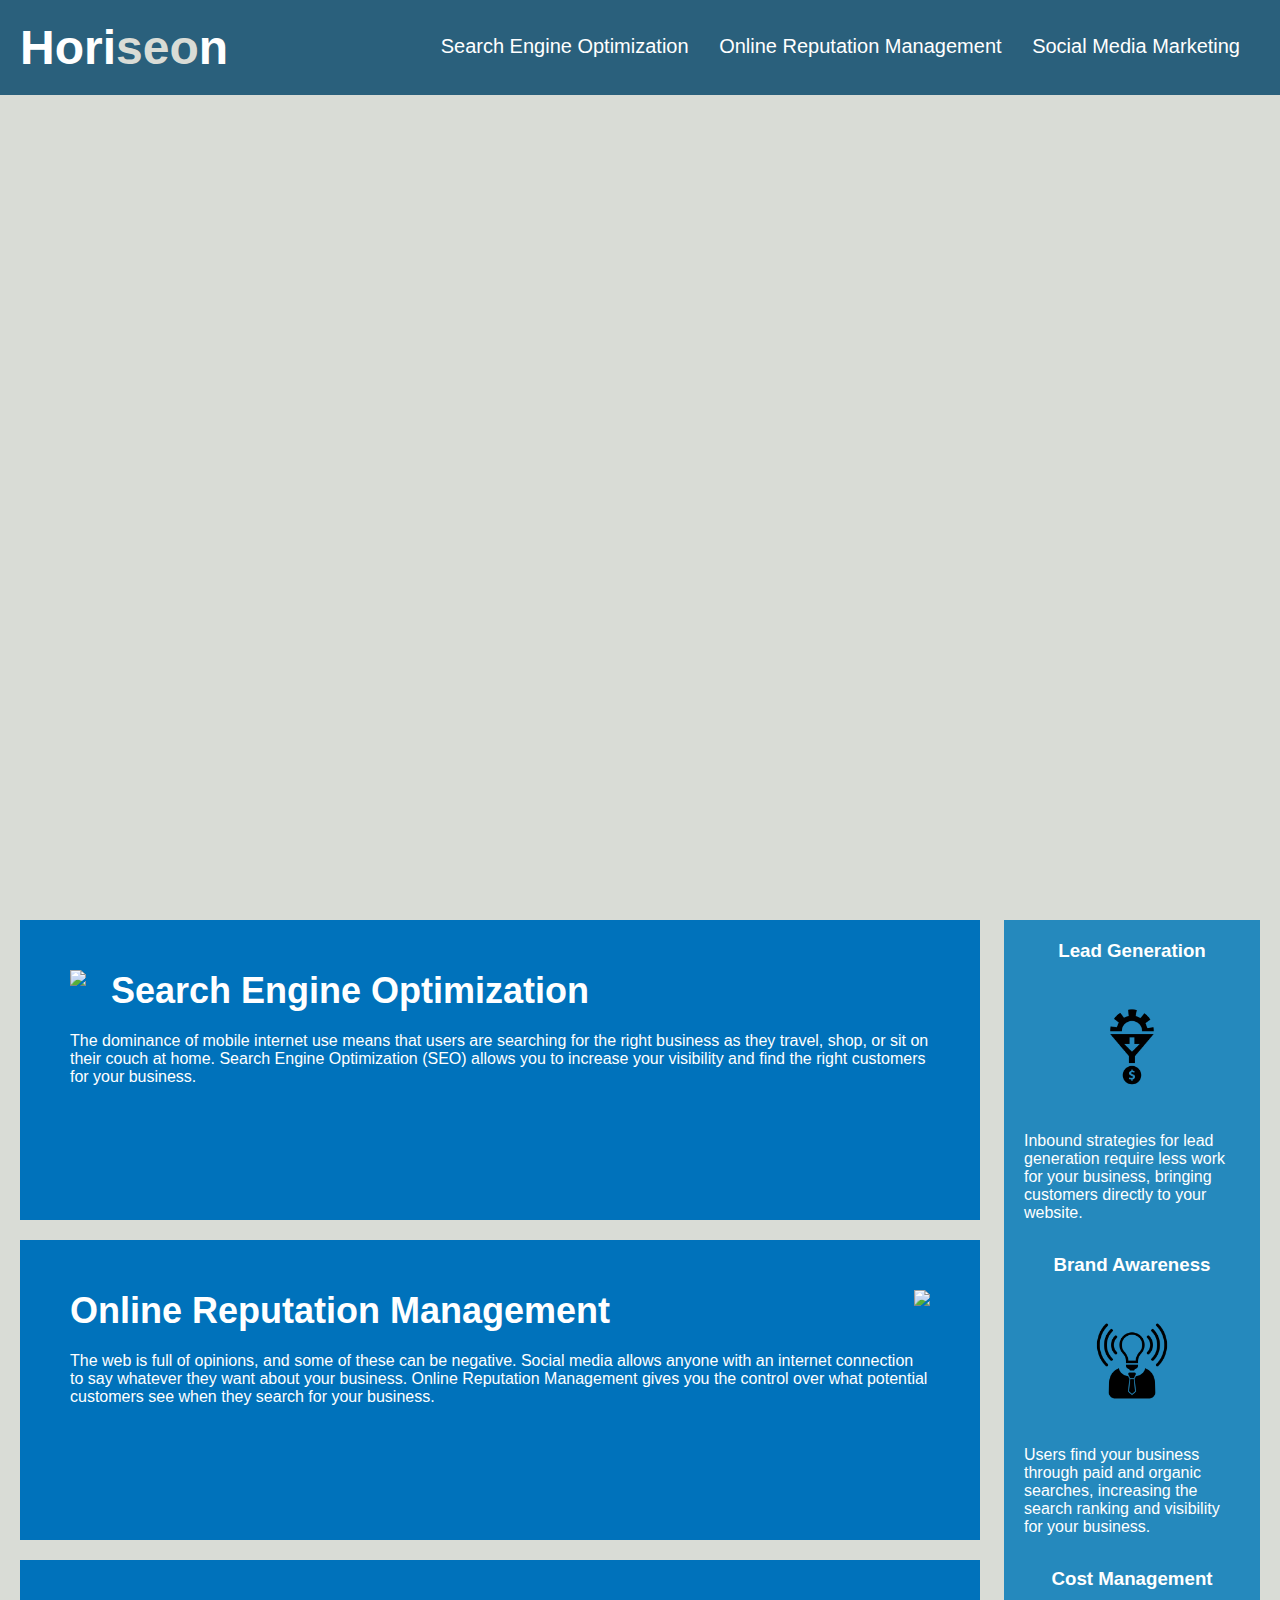
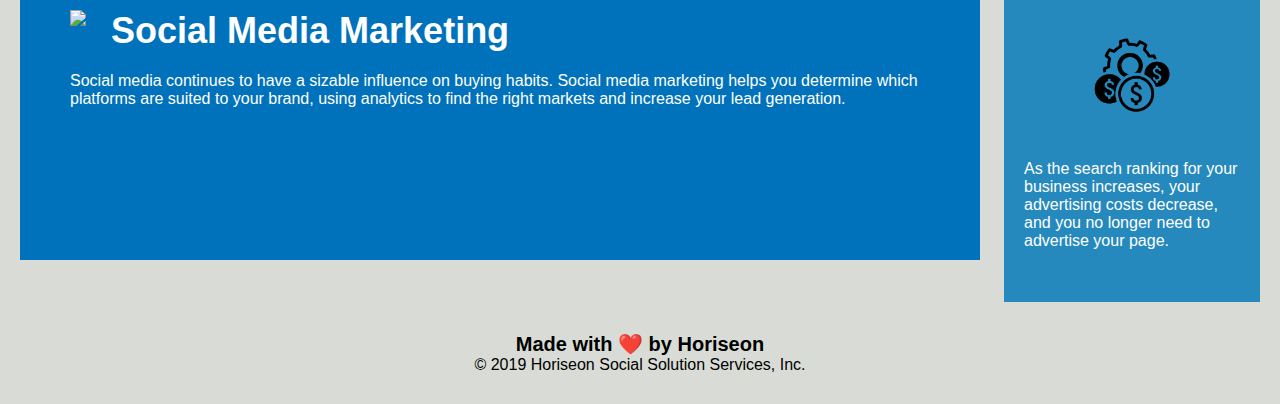
==== Develop/index.html @ 41d6bc25 "add starter code" ====
<!DOCTYPE html>
<html lang="en-us">

<head>
    <meta charset="UTF-8" />
    <link rel="stylesheet" href="./assets/css/style.css">
    <title>website</title>
</head>

<body>
    <div class="header">
        <h1>Hori<span class="seo">seo</span>n</h1>
        <div>
            <ul>
                <li>
                    <a href="#search-engine-optimization">Search Engine Optimization</a>
                </li>
                <li>
                    <a href="#online-reputation-management">Online Reputation Management</a>
                </li>
                <li>
                    <a href="#social-media-marketing">Social Media Marketing</a>
                </li>
            </ul>
        </div>
    </div>
    <div class="hero"></div>
    <div class="content">
        <div class="search-engine-optimization">
            <img src="./assets/images/search-engine-optimization.jpg" class="float-left" />
            <h2>Search Engine Optimization</h2>
            <p>
                The dominance of mobile internet use means that users are searching for the right business as they travel, shop, or sit on their couch at home. Search Engine Optimization (SEO) allows you to increase your visibility and find the right customers for your business.
            </p>
        </div>
        <div id="online-reputation-management" class="online-reputation-management">
            <img src="./assets/images/online-reputation-management.jpg" class="float-right" />
            <h2>Online Reputation Management</h2>
            <p>
                The web is full of opinions, and some of these can be negative. Social media allows anyone with an internet connection to say whatever they want about your business. Online Reputation Management gives you the control over what potential customers see when they search for your business.
            </p>
        </div>
        <div id="social-media-marketing" class="social-media-marketing">
            <img src="./assets/images/social-media-marketing.jpg" class="float-left" />
            <h2>Social Media Marketing</h2>
            <p>
                Social media continues to have a sizable influence on buying habits. Social media marketing helps you determine which platforms are suited to your brand, using analytics to find the right markets and increase your lead generation.
            </p>
        </div>
    </div>
    <div class="benefits">
        <div class="benefit-lead">
            <h3>Lead Generation</h3>
            <img src="./assets/images/lead-generation.png" />
            <p>
                Inbound strategies for lead generation require less work for your business, bringing customers directly to your website.
            </p>
        </div>
        <div class="benefit-brand">
            <h3>Brand Awareness</h3>
            <img src="./assets/images/brand-awareness.png" />
            <p>
                Users find your business through paid and organic searches, increasing the search ranking and visibility for your business.
            </p>
        </div>
        <div class="benefit-cost">
            <h3>Cost Management</h3>
            <img src="./assets/images/cost-management.png"></img>
            <p>
                As the search ranking for your business increases, your advertising costs decrease, and you no longer need to advertise your page.
            </p>
        </div>
    </div>
    <div class="footer">
        <h2>Made with ❤️️ by Horiseon</h2>
        <p>
            &copy; 2019 Horiseon Social Solution Services, Inc.
        </p>
    </div>
</body>

</html>
---- Develop/assets/css/style.css ----
* {
    box-sizing: border-box;
    padding: 0;
    margin: 0;
}

body {
    background-color: #d9dcd6;
}

.header {
    padding: 20px;
    font-family: 'Trebuchet MS', 'Lucida Sans Unicode', 'Lucida Grande', 'Lucida Sans', Arial, sans-serif;
    background-color: #2a607c;
    color: #ffffff;
}

.header h1 {
    display: inline-block;
    font-size: 48px;
}

.header h1 .seo {
    color: #d9dcd6;
}

.header div {
    padding-top: 15px;
    margin-right: 20px;
    float: right;
    font-family: 'Gill Sans', 'Gill Sans MT', Calibri, 'Trebuchet MS', sans-serif;
    font-size: 20px;
}

.header div ul {
    list-style-type: none;
}

.header div ul li {
    display: inline-block;
    margin-left: 25px;
}

a {
    color: #ffffff;
    text-decoration: none;
}

p {
    font-size: 16px;
}

.hero {
    height: 800px;
    width: 100%;
    margin-bottom: 25px;
    background-image: url("../images/digital-marketing-meeting.jpg");
    background-size: cover;
    background-position: center;
}

.float-left {
    float: left;
    margin-right: 25px;
}

.float-right {
    float: right;
    margin-left: 25px;
}

.content {
    width: 75%;
    display: inline-block;
    margin-left: 20px;
}

.benefits {
    margin-right: 20px;
    padding: 20px;
    clear: both;
    float: right;
    width: 20%;
    height: 100%;
    font-family: 'Gill Sans', 'Gill Sans MT', Calibri, 'Trebuchet MS', sans-serif;
    background-color: #2589bd;
}

.benefit-lead {
    margin-bottom: 32px;
    color: #ffffff;
}

.benefit-brand {
    margin-bottom: 32px;
    color: #ffffff;
}

.benefit-cost {
    margin-bottom: 32px;
    color: #ffffff;
}

.benefit-lead h3 {
    margin-bottom: 10px;
    text-align: center;
}

.benefit-brand h3 {
    margin-bottom: 10px;
    text-align: center;
}

.benefit-cost h3 {
    margin-bottom: 10px;
    text-align: center;
}

.benefit-lead img {
    display: block;
    margin: 10px auto;
    max-width: 150px;
}

.benefit-brand img {
    display: block;
    margin: 10px auto;
    max-width: 150px;
}

.benefit-cost img {
    display: block;
    margin: 10px auto;
    max-width: 150px;
}

.search-engine-optimization {
    margin-bottom: 20px;
    padding: 50px;
    height: 300px;
    font-family: 'Gill Sans', 'Gill Sans MT', Calibri, 'Trebuchet MS', sans-serif;
    background-color: #0072bb;
    color: #ffffff;
}

.online-reputation-management {
    margin-bottom: 20px;
    padding: 50px;
    height: 300px;
    font-family: 'Gill Sans', 'Gill Sans MT', Calibri, 'Trebuchet MS', sans-serif;
    background-color: #0072bb;
    color: #ffffff;
}

.social-media-marketing {
    margin-bottom: 20px;
    padding: 50px;
    height: 300px;
    font-family: 'Gill Sans', 'Gill Sans MT', Calibri, 'Trebuchet MS', sans-serif;
    background-color: #0072bb;
    color: #ffffff;
}

.search-engine-optimization img {
    max-height: 200px;
}

.online-reputation-management img {
    max-height: 200px;
}

.social-media-marketing img {
    max-height: 200px;
}

.search-engine-optimization h2 {
    margin-bottom: 20px;
    font-size: 36px;
}

.online-reputation-management h2 {
    margin-bottom: 20px;
    font-size: 36px;
}

.social-media-marketing h2 {
    margin-bottom: 20px;
    font-size: 36px;
}

.footer {
    padding: 30px;
    clear: both;
    font-family: 'Trebuchet MS', 'Lucida Sans Unicode', 'Lucida Grande', 'Lucida Sans', Arial, sans-serif;
    text-align: center;
}

.footer h2 {
    font-size: 20px;
}
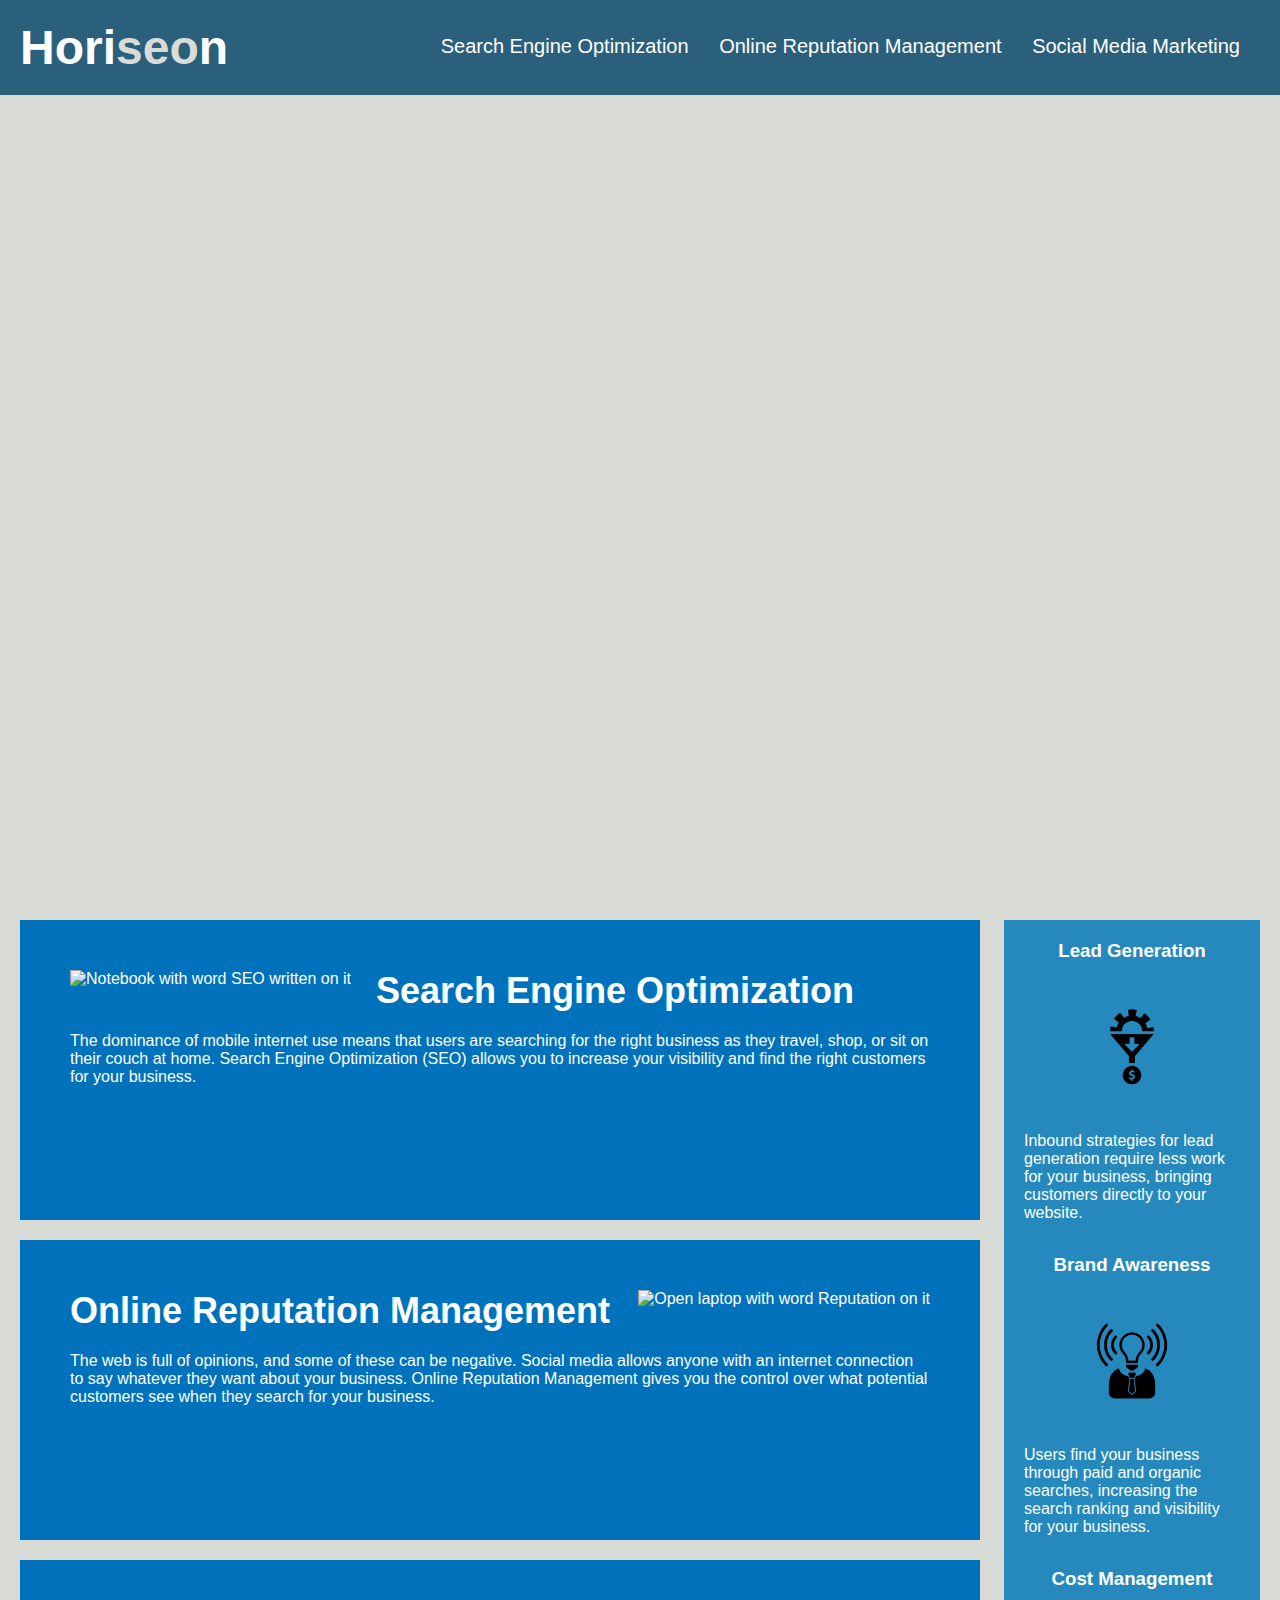
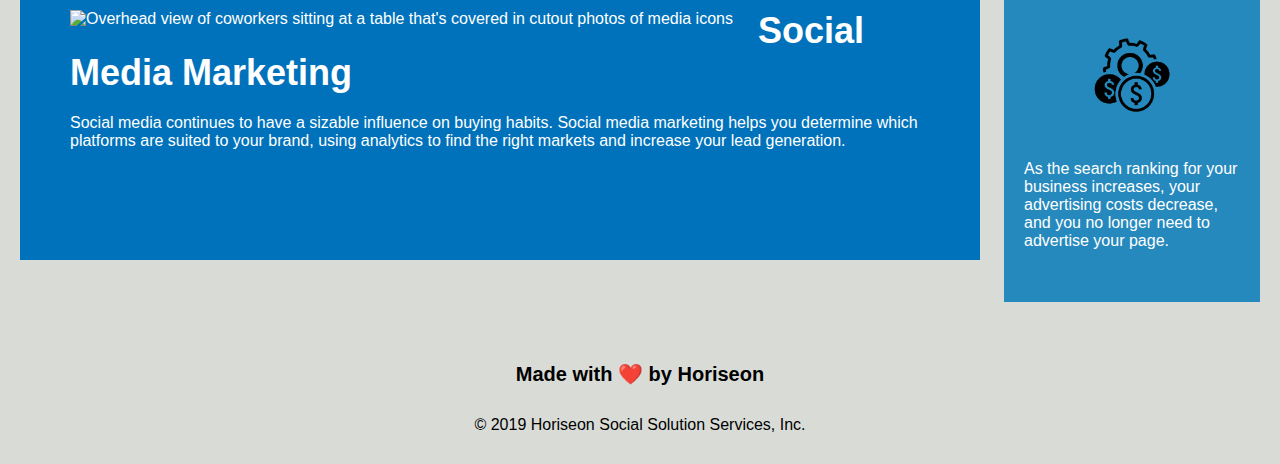
==== commit ce00e704: "updated HTML file to follow guidelines" ====
--- a/Develop/index.html
+++ b/Develop/index.html
@@ -4,79 +4,78 @@
 <head>
     <meta charset="UTF-8" />
     <link rel="stylesheet" href="./assets/css/style.css">
-    <title>website</title>
+    <title>Horiseon</title>
 </head>
 
 <body>
-    <div class="header">
+    <header class="header">
         <h1>Hori<span class="seo">seo</span>n</h1>
-        <div>
+        <nav>
             <ul>
-                <li>
-                    <a href="#search-engine-optimization">Search Engine Optimization</a>
-                </li>
-                <li>
-                    <a href="#online-reputation-management">Online Reputation Management</a>
-                </li>
-                <li>
-                    <a href="#social-media-marketing">Social Media Marketing</a>
-                </li>
+                <li><a href="#search-engine-optimization">Search Engine Optimization</a></li>
+                <li><a href="#online-reputation-management">Online Reputation Management</a></li> 
+                <li><a href="#social-media-marketing">Social Media Marketing</a></li>
             </ul>
-        </div>
-    </div>
-    <div class="hero"></div>
-    <div class="content">
-        <div class="search-engine-optimization">
-            <img src="./assets/images/search-engine-optimization.jpg" class="float-left" />
+        </nav>
+    </header>
+
+    <section class="hero"></section>
+
+    <section class="content">
+        <div id="search-engine-optimization" class="search-engine-optimization" >
+            <img src="./assets/images/search-engine-optimization.jpg" alt="Notebook with word SEO written on it" class="float-left" />
             <h2>Search Engine Optimization</h2>
             <p>
                 The dominance of mobile internet use means that users are searching for the right business as they travel, shop, or sit on their couch at home. Search Engine Optimization (SEO) allows you to increase your visibility and find the right customers for your business.
             </p>
         </div>
         <div id="online-reputation-management" class="online-reputation-management">
-            <img src="./assets/images/online-reputation-management.jpg" class="float-right" />
+            <img src="./assets/images/online-reputation-management.jpg"  alt="Open laptop with word Reputation on it" class="float-right" />
             <h2>Online Reputation Management</h2>
             <p>
                 The web is full of opinions, and some of these can be negative. Social media allows anyone with an internet connection to say whatever they want about your business. Online Reputation Management gives you the control over what potential customers see when they search for your business.
             </p>
         </div>
         <div id="social-media-marketing" class="social-media-marketing">
-            <img src="./assets/images/social-media-marketing.jpg" class="float-left" />
+            <img src="./assets/images/social-media-marketing.jpg" alt="Overhead view of coworkers sitting at a table that's covered in cutout photos of media icons" class="float-left" />
             <h2>Social Media Marketing</h2>
             <p>
                 Social media continues to have a sizable influence on buying habits. Social media marketing helps you determine which platforms are suited to your brand, using analytics to find the right markets and increase your lead generation.
             </p>
         </div>
-    </div>
-    <div class="benefits">
+    </section>
+
+    <section class="benefits">
         <div class="benefit-lead">
             <h3>Lead Generation</h3>
-            <img src="./assets/images/lead-generation.png" />
+            <img src="./assets/images/lead-generation.png" alt="lead generation icon"/>
             <p>
                 Inbound strategies for lead generation require less work for your business, bringing customers directly to your website.
             </p>
         </div>
         <div class="benefit-brand">
             <h3>Brand Awareness</h3>
-            <img src="./assets/images/brand-awareness.png" />
+            <img src="./assets/images/brand-awareness.png" alt="brand awareness icon"/>
             <p>
                 Users find your business through paid and organic searches, increasing the search ranking and visibility for your business.
             </p>
         </div>
         <div class="benefit-cost">
             <h3>Cost Management</h3>
-            <img src="./assets/images/cost-management.png"></img>
+            <img src="./assets/images/cost-management.png" alt="cost management icon"/>
             <p>
                 As the search ranking for your business increases, your advertising costs decrease, and you no longer need to advertise your page.
             </p>
         </div>
-    </div>
-    <div class="footer">
-        <h2>Made with ❤️️ by Horiseon</h2>
+    </section>
+
+    <footer class="footer">
+        <h2 class="footer h2">Made with ❤️️ by Horiseon</h2>
         <p>
             &copy; 2019 Horiseon Social Solution Services, Inc.
         </p>
-    </div>
+    </footer>
+
 </body>
 
-</html>
+</html>--- a/Develop/assets/css/style.css
+++ b/Develop/assets/css/style.css
@@ -24,7 +24,7 @@
     color: #d9dcd6;
 }
 
-.header div {
+.header nav {
     padding-top: 15px;
     margin-right: 20px;
     float: right;
@@ -32,11 +32,11 @@
     font-size: 20px;
 }
 
-.header div ul {
+.header nav ul {
     list-style-type: none;
-}
-
-.header div ul li {
+  }
+
+.header nav ul li {
     display: inline-block;
     margin-left: 25px;
 }
